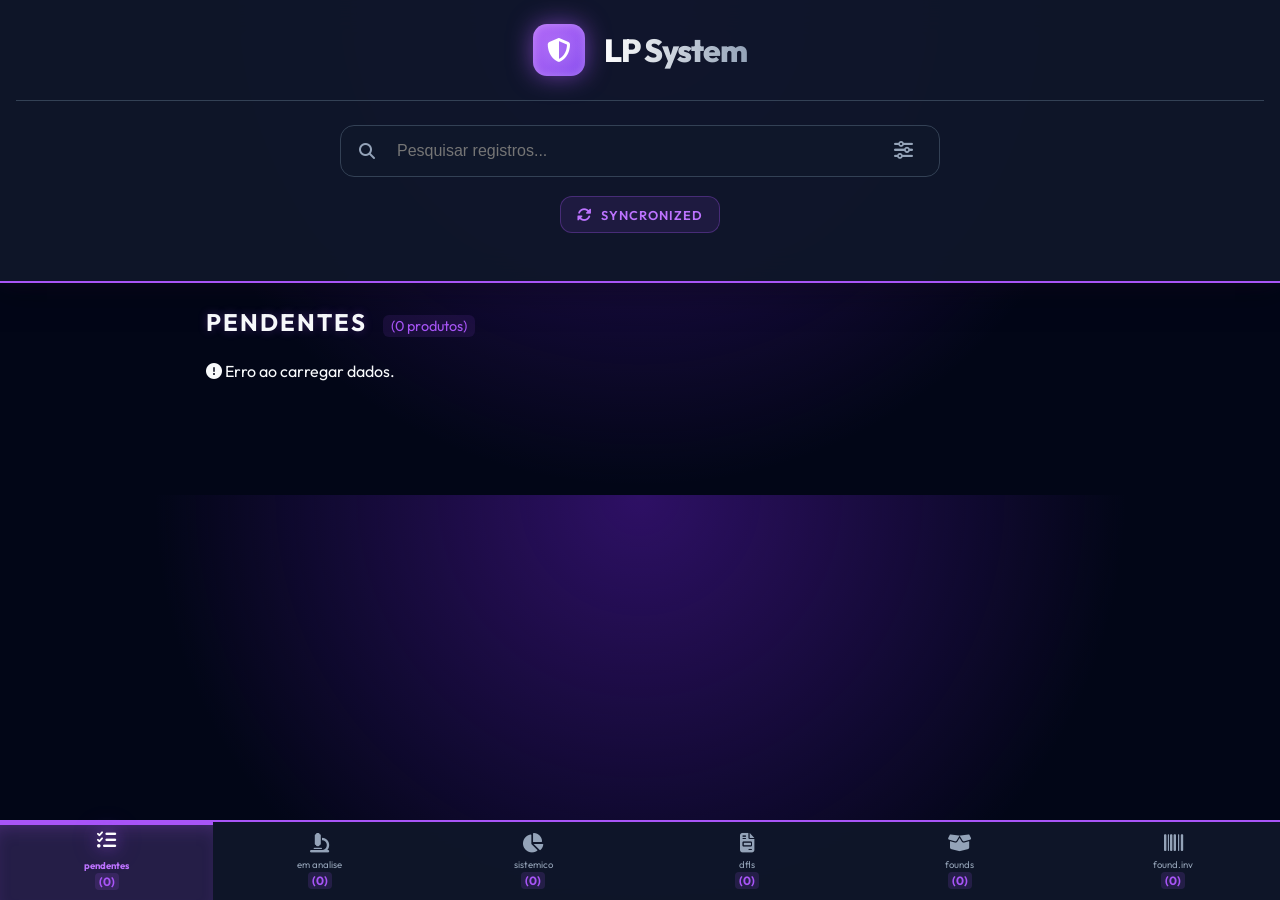
==== target/classes/static/index.html @ 7b7b7c89 "estrutura inicial backend prevenção de perdas" ====
<!DOCTYPE html>
<html lang="pt-BR">

<head>
    <meta charset="UTF-8">
    <meta name="viewport" content="width=device-width, initial-scale=1.0">
    <title>LP System - Premium Management</title>
    <link rel="preconnect" href="https://fonts.googleapis.com">
    <link rel="preconnect" href="https://fonts.gstatic.com" crossorigin>
    <link
        href="https://fonts.googleapis.com/css2?family=Inter:wght@300;400;600;700&family=Outfit:wght@300;400;600;700&display=swap"
        rel="stylesheet">
    <link rel="stylesheet" href="https://cdnjs.cloudflare.com/ajax/libs/font-awesome/6.5.1/css/all.min.css">
    <link rel="stylesheet" href="css/styles.css">
</head>

<body>
    <header class="main-header">
        <div class="header-top">
            <div class="logo-container">
                <div class="logo-glow">
                    <i class="fas fa-shield-alt premium-logo"></i>
                </div>
                <h1>LP System</h1>
            </div>
        </div>
        <div class="header-bottom">
            <div class="search-container">
                <i class="fas fa-search search-icon"></i>
                <input type="text" placeholder="Pesquisar registros..." id="global-search">
                <button id="btn-filter-toggle" class="btn-filter-toggle" title="Filtros Avançados">
                    <i class="fas fa-sliders"></i>
                </button>
            </div>




            <button id="btn-sync" class="btn-sync" title="Sincronizar dados pendentes">
                <i class="fas fa-rotate"></i>
                <span class="sync-text">syncronized</span>
                <span id="sync-badge" class="sync-badge" style="display: none;">0</span>
            </button>
        </div>
    </header>

    <main class="app-viewport">
        <div id="content-area" class="content-area">
            <div class="module-info">
                <h2 id="current-module-title">Pendentes</h2>
                <span class="module-count" id="item-count">(0 produtos)</span>
            </div>
            <div id="cards-container" class="cards-container">
                <!-- Cards injected by app.js -->
            </div>
        </div>
    </main>

    <footer class="bottom-nav">
        <div class="nav-item active" onclick="loadModule('registers', 'pendentes', this)">
            <i class="fas fa-list-check"></i>
            <span>pendentes <small id="count-registers">(0)</small></span>
        </div>
        <div class="nav-item" onclick="loadModule('analysis', 'produtos em analise', this)">
            <i class="fas fa-microscope"></i>
            <span>em analise <small id="count-analysis">(0)</small></span>
        </div>
        <div class="nav-item" onclick="loadModule('system-analysis', 'analises sistemico', this)">
            <i class="fas fa-chart-pie"></i>
            <span>sistemico <small id="count-system-analysis">(0)</small></span>
        </div>
        <div class="nav-item" onclick="loadModule('dfls', 'DFLS', this)">
            <i class="fas fa-file-invoice"></i>
            <span>DFLS <small id="count-dfls">(0)</small></span>
        </div>
        <div class="nav-item" onclick="loadModule('found-items', 'Founds', this)">
            <i class="fas fa-box-open"></i>
            <span>Founds <small id="count-found-items">(0)</small></span>
        </div>
        <div class="nav-item" onclick="loadModule('found-inv', 'found.inv', this)">
            <i class="fas fa-barcode"></i>
            <span>found.inv <small id="count-found-inv">(0)</small></span>
        </div>
    </footer>

    <div id="modal-container"></div>

    <div id="found-modal" class="modal-overlay">
        <div class="modal-content custom-modal-small">
            <div class="modal-header-purple">
                <h3>Localização do Item</h3>
                <span class="close-modal" id="close-found-modal">&times;</span>
            </div>
            <div class="modal-body-centered">
                <p>Onde este item foi encontrado?</p>
                <input type="text" id="found-location-input" placeholder="Ex: AN-3-195-130-03-00">
                <div class="modal-actions">
                    <button id="btn-cancel-found" class="btn-secondary">Cancelar</button>
                    <button id="btn-confirm-found" class="btn-primary-action">Confirmar</button>
                </div>
            </div>
        </div>
    </div>

    <div id="filter-panel" class="filter-panel">
        <div class="filter-header">
            <div class="header-title-row">
                <h3>Filtros Avançados</h3>
                <button id="btn-clear-filters" class="btn-text">Limpar tudo</button>
            </div>
            <span id="btn-filter-close" class="close-filter">&times;</span>
        </div>
        <div class="filter-grid">
            <div class="filter-group">
                <label><i class="fas fa-location-dot"></i> Localização</label>
                <div style="display: flex; gap: 10px; margin-bottom: 0px;">
                    <select id="filter-floor" style="flex: 1;">
                        <option value="">Andar (Todos)</option>
                        <option value="andar_0">Térreo (0)</option>
                        <option value="andar_1">1º Andar</option>
                        <option value="andar_2">2º Andar</option>
                        <option value="andar_3">3º Andar</option>
                        <option value="andar_4">4º Andar</option>
                    </select>
                    <select id="filter-sector" style="flex: 1;">
                        <option value="">Setor (Todos)</option>
                        <option value="deposito">Depósitos</option>
                        <option value="docas">Docas</option>
                        <option value="recebimento">Recebimento</option>
                        <option value="inventario">Inventário (AN)</option>
                    </select>
                </div>
                <select id="filter-block" style="width: 100%; display: none;">
                    <option value="">Bloco (Todos)</option>
                    <option value="bloco_e">Bloco E (001-120)</option>
                    <option value="bloco_f">Bloco F (121-300)</option>
                    <option value="bloco_g">Bloco G (301-400)</option>
                </select>
                <input type="text" id="filter-inventory" placeholder="Inventário (Ex: AN-104...)">
                <input type="text" id="filter-week" placeholder="Semana (Ex: 38)">
            </div>
            <div class="filter-group">
                <label><i class="fas fa-triangle-exclamation"></i> Prioridade e Risco</label>
                <select id="filter-risk">
                    <option value="">Risco (Todos)</option>
                    <option value="critical">Urgente (80+ dias)</option>
                    <option value="high">Próximo do Vencimento (60-80 dias)</option>
                    <option value="medium">Atenção (30-60 dias)</option>
                    <option value="low">Regular (0-30 dias)</option>
                </select>
                <select id="filter-value-range">
                    <option value="">Valor (Todos)</option>
                    <option value="low">Menor Valor (< $60)</option>
                    <option value="medium">Médio Valor ($60 - $100)</option>
                    <option value="high">Maior Valor (> $100)</option>
                </select>
            </div>
            <div class="filter-group">
                <label><i class="fas fa-layer-group"></i> Produto</label>
                <select id="filter-category">
                    <option value="">Categoria (Todas)</option>
                    <option value="eletronico">Eletrônico</option>
                    <option value="alimenticio">Alimentício</option>
                    <option value="vestuario">Vestuário</option>
                    <option value="quimico">Químico</option>
                </select>
                <input type="text" id="filter-type" placeholder="Tipo de Produto">
            </div>
            <div class="filter-group">
                <label><i class="fas fa-circle-info"></i> Status e Origem</label>
                <select id="filter-system-type">
                    <option value="">Tipo Sistêmico (Todos)</option>
                    <option value="falha_operacional">Falha Operacional</option>
                    <option value="furto">Furto</option>
                    <option value="divergencia_estoque">Divergência de Estoque</option>
                    <option value="erro_sistemico">Erro Sistêmico</option>
                </select>
            </div>
        </div>
        <div class="filter-actions" style="margin-top: 20px; text-align: right;">
            <button id="btn-apply-filters" class="btn-primary"
                style="padding: 8px 16px; border-radius: 6px; cursor: pointer; background: var(--primary-color, #6200ea); color: white; border: none; font-weight: 600;">
                <i class="fas fa-check"></i> Aplicar Filtros
            </button>
        </div>
    </div>

    <div id="product-modal" class="modal-overlay">
        <div class="modal-content" id="detail-view-content">
            <!-- Content injected by app.js -->
        </div>
    </div>

    <div id="loading-overlay">
        <div class="loader-spinner"></div>
        <div class="loading-text">Analisando.....</div>
    </div>

    <script src="js/app.js"></script>
</body>

</html>
---- target/classes/static/css/styles.css ----
:root {
    --primary: #a855f7;
    /* Purple base */
    --primary-glow: #bd73ff;
    --primary-gradient: linear-gradient(135deg, #a855f7, #7c3aed);
    --bg-body: #020617;
    --bg-surface: #0f172a;
    --bg-card: #1e293b;
    --text-white: #f8fafc;
    --text-muted: #94a3b8;
    --border: #334155;
    --warning-green: #22c55e;
    --priority-green: #22c55e;
    --priority-yellow: #eab308;
    --priority-orange: #f97316;
    --priority-red: #ef4444;
    --danger: #ef4444;
}

* {
    margin: 0;
    padding: 0;
    box-sizing: border-box;
}

body {
    font-family: 'Outfit', 'Inter', sans-serif;
    background-color: var(--bg-body);
    color: var(--text-white);
    padding-bottom: 90px;
    background-image: radial-gradient(circle at top, #2e1065 0%, transparent 60%);
}

/* Header Styling */
.main-header {
    background-color: rgba(15, 23, 42, 0.95);
    backdrop-filter: blur(16px);
    border-bottom: 2px solid var(--primary);
    padding: 1.5rem 1rem;
    position: sticky;
    top: 0;
    z-index: 1000;
    box-shadow: 0 4px 30px rgba(0, 0, 0, 0.5), 0 0 20px rgba(168, 85, 247, 0.1);
}

.header-top {
    display: flex;
    justify-content: center;
    align-items: center;
    margin-bottom: 1.5rem;
    max-width: 800px;
    margin: 0 auto 1.5rem auto;
}

.logo-container {
    display: flex;
    align-items: center;
    gap: 1.2rem;
}

.logo-glow {
    width: 52px;
    height: 52px;
    background: var(--primary-gradient);
    border-radius: 14px;
    display: flex;
    align-items: center;
    justify-content: center;
    box-shadow: 0 0 25px rgba(168, 85, 247, 0.6), inset 0 0 10px rgba(255, 255, 255, 0.3);
    position: relative;
    overflow: hidden;
}

.logo-glow::after {
    content: '';
    position: absolute;
    top: -50%;
    left: -50%;
    width: 200%;
    height: 200%;
    background: radial-gradient(circle, rgba(255, 255, 255, 0.2) 0%, transparent 70%);
}

.premium-logo {
    font-size: 1.5rem;
    color: white;
}

.logo-container h1 {
    font-size: 2rem;
    font-weight: 800;
    letter-spacing: -1px;
    background: linear-gradient(to right, #fff, #94a3b8);
    -webkit-background-clip: text;
    background-clip: text;
    -webkit-text-fill-color: transparent;
}

/* Filter Panel & Search */
.header-bottom {
    padding: 1.5rem 2rem;
    display: flex;
    flex-direction: column;
    align-items: center;
    gap: 1.2rem;
    border-top: 1px solid var(--border);
}

.search-container {
    position: relative;
    width: 100%;
    max-width: 600px;
}

.search-icon {
    position: absolute;
    left: 1.2rem;
    top: 50%;
    transform: translateY(-50%);
    color: var(--text-muted);
    pointer-events: none;
    font-size: 1rem;
}

.search-container input {
    width: 100%;
    padding: 1rem 3.5rem;
    background-color: var(--bg-surface);
    border: 1px solid var(--border);
    border-radius: 14px;
    color: white;
    font-size: 1rem;
    transition: all 0.3s cubic-bezier(0.16, 1, 0.3, 1);
}

.search-container input:focus {
    border-color: var(--primary);
    box-shadow: 0 0 0 3px rgba(168, 85, 247, 0.15);
    background-color: var(--bg-card);
}

.btn-filter-toggle {
    position: absolute;
    right: 1.2rem;
    top: 50%;
    transform: translateY(-50%);
    background: transparent;
    border: none;
    color: var(--text-muted);
    cursor: pointer;
    font-size: 1.2rem;
    padding: 0.5rem;
    transition: all 0.2s;
}

.btn-filter-toggle:hover,
.btn-filter-toggle.active {
    color: var(--primary);
}

.filter-panel {
    background: rgba(15, 23, 42, 0.98);
    backdrop-filter: blur(20px);
    border: 1px solid var(--border);
    border-radius: 24px;
    padding: 2rem;
    width: 90%;
    max-width: 650px;

    /* Fixed Centered Positioning property */
    position: fixed;
    top: 50%;
    left: 50%;
    transform: translate(-50%, -50%);
    margin: 0;
    z-index: 2500;
    /* Higher than other elements */

    display: none;
    animation: slideDown 0.4s cubic-bezier(0.16, 1, 0.3, 1);
    box-shadow: 0 0 0 100vh rgba(0, 0, 0, 0.7);
    /* Backdrop dimming via shadow */

    max-height: 85vh;
    /* Ensure it fits in viewport */
    overflow-y: auto;
    /* Internal scroll */
}

.filter-grid {
    display: grid;
    grid-template-columns: repeat(auto-fit, minmax(200px, 1fr));
    gap: 1.5rem;
}

.filter-group {
    display: flex;
    flex-direction: column;
    gap: 0.8rem;
}

.filter-group label {
    font-size: 0.8rem;
    font-weight: 700;
    color: var(--text-muted);
    text-transform: uppercase;
    letter-spacing: 0.5px;
    display: flex;
    align-items: center;
    gap: 0.6rem;
}

.filter-group select,
.filter-group input {
    background: rgba(2, 6, 23, 0.5);
    border: 1px solid var(--border);
    border-radius: 10px;
    padding: 0.7rem;
    color: white;
    font-size: 0.9rem;
    transition: all 0.2s;
}

.filter-group select:focus,
.filter-group input:focus {
    border-color: var(--primary);
    background: var(--bg-surface);
}

.btn-add-item {
    background-color: var(--bg-surface);
    color: white;
    border: 1px solid var(--border);
    padding: 0 1.5rem;
    border-radius: 12px;
    font-weight: 600;
    cursor: pointer;
    display: flex;
    align-items: center;
    gap: 0.5rem;
    transition: all 0.3s;
}

.btn-add-item:hover {
    background-color: var(--primary);
    border-color: var(--primary);
    transform: translateY(-2px);
}

/* Sync Button Styling */
.btn-sync {
    background: rgba(168, 85, 247, 0.1);
    color: var(--primary-glow);
    border: 1px solid rgba(168, 85, 247, 0.3);
    padding: 0.6rem 1rem;
    border-radius: 12px;
    font-weight: 600;
    cursor: pointer;
    display: flex;
    align-items: center;
    gap: 0.6rem;
    transition: all 0.3s cubic-bezier(0.16, 1, 0.3, 1);
    position: relative;
    font-family: 'Outfit', sans-serif;
    text-transform: uppercase;
    font-size: 0.8rem;
    letter-spacing: 1px;
}

.btn-sync i {
    font-size: 0.9rem;
}

.btn-sync:hover {
    background: rgba(168, 85, 247, 0.2);
    border-color: var(--primary);
    transform: translateY(-2px);
    box-shadow: 0 0 15px rgba(168, 85, 247, 0.2);
}

.btn-sync:active {
    transform: scale(0.95);
}

.btn-sync.pending {
    border-color: var(--priority-orange);
    color: var(--priority-orange);
    background: rgba(249, 115, 22, 0.1);
    animation: syncPulse 2s infinite;
}

@keyframes syncPulse {
    0% {
        box-shadow: 0 0 0 0 rgba(249, 115, 22, 0.4);
    }

    70% {
        box-shadow: 0 0 0 10px rgba(249, 115, 22, 0);
    }

    100% {
        box-shadow: 0 0 0 0 rgba(249, 115, 22, 0);
    }
}

.sync-badge {
    position: absolute;
    top: -8px;
    right: -8px;
    background: var(--priority-red);
    color: white;
    font-size: 0.7rem;
    font-weight: 700;
    padding: 2px 6px;
    border-radius: 10px;
    border: 2px solid var(--bg-surface);
    min-width: 20px;
    text-align: center;
}

.btn-sync.syncing i {
    animation: fa-spin 1s linear infinite;
}

/* App Viewport */
.app-viewport {
    padding: 1.5rem 1rem;
    max-width: 900px;
    margin: 0 auto;
}

.module-info {
    display: flex;
    align-items: baseline;
    gap: 0.5rem;
    margin-bottom: 1.5rem;
}

.module-info h2 {
    font-size: 1.5rem;
    font-weight: 700;
    text-transform: uppercase;
    letter-spacing: 2px;
    color: var(--text-white);
    text-shadow: 0 0 10px rgba(168, 85, 247, 0.3);
}

.module-count {
    font-size: 0.9rem;
    color: var(--primary);
    background-color: rgba(168, 85, 247, 0.1);
    padding: 2px 8px;
    border-radius: 6px;
    margin-left: 0.5rem;
}

/* CARDS */
.cards-container {
    display: flex;
    flex-direction: column;
    gap: 12px;
}

.item-card {
    background-color: var(--bg-surface);
    border: 1px solid var(--border);
    border-radius: 16px;
    padding: 1rem 1.5rem;
    display: flex;
    justify-content: space-between;
    align-items: center;
    transition: transform 0.2s, background-color 0.2s;
}

.item-card:hover {
    background-color: var(--bg-card);
    transform: translateY(-2px);
}

.card-main-info {
    display: flex;
    gap: 2rem;
    align-items: center;
    flex: 1;
}

.item-id-large {
    font-size: 2.5rem;
    font-weight: 800;
    color: #fff;
    min-width: 80px;
    opacity: 0.9;
}

.item-details {
    display: flex;
    flex-direction: column;
    gap: 0.4rem;
}

.item-name {
    font-size: 1.1rem;
    font-weight: 600;
}

.item-meta {
    display: flex;
    align-items: center;
    gap: 1rem;
}

.priority-badge {
    color: var(--warning-green);
    display: flex;
    align-items: center;
    gap: 0.4rem;
    font-size: 0.85rem;
}

.item-location {
    font-size: 0.85rem;
    color: var(--text-muted);
    font-family: 'Inter', monospace;
}

.card-pricing-badges {
    display: flex;
    flex-direction: column;
    gap: 6px;
    margin-left: auto;
    padding: 0 1rem;
    border-left: 1px solid var(--border);
}

.price-pill {
    display: flex;
    align-items: center;
    gap: 6px;
    font-size: 0.85rem;
    font-weight: 700;
    padding: 4px 10px;
    border-radius: 8px;
    white-space: nowrap;
    transition: all 0.2s;
}

.price-pill i {
    font-size: 0.75rem;
}

.price-pill.sale {
    background: rgba(34, 197, 94, 0.1);
    color: var(--priority-green);
    border: 1px solid rgba(34, 197, 94, 0.2);
}

.price-pill.comp {
    background: rgba(234, 179, 8, 0.1);
    color: var(--priority-yellow);
    border: 1px solid rgba(234, 179, 8, 0.2);
}

.price-pill:hover {
    transform: translateX(-2px);
    background: rgba(255, 255, 255, 0.05);
}

.card-photo-area {
    width: 100px;
    height: 70px;
    border-left: 1px solid var(--border);
    display: flex;
    align-items: center;
    justify-content: center;
    margin-left: 1rem;
    padding-left: 1rem;
}

.card-photo-area span {
    font-size: 1.2rem;
    font-weight: 300;
    color: var(--text-muted);
    text-transform: uppercase;
    letter-spacing: 2px;
}

/* BOTTOM NAV */
.bottom-nav {
    position: fixed;
    bottom: 0;
    left: 0;
    width: 100%;
    height: 80px;
    background-color: rgba(15, 23, 42, 0.95);
    backdrop-filter: blur(15px);
    display: flex;
    border-top: 2px solid var(--primary);
    z-index: 1000;
}

.nav-item {
    flex: 1;
    display: flex;
    flex-direction: column;
    align-items: center;
    justify-content: center;
    gap: 0.3rem;
    cursor: pointer;
    color: var(--text-muted);
    transition: all 0.3s;
}

.nav-item i {
    font-size: 1.2rem;
}

.nav-item span {
    font-size: 0.6rem;
    text-transform: lowercase;
    text-align: center;
    display: flex;
    flex-direction: column;
    align-items: center;
    gap: 2px;
}

.nav-item span small {
    font-size: 0.75rem;
    font-weight: 700;
    color: var(--primary);
    background-color: rgba(168, 85, 247, 0.15);
    padding: 1px 4px;
    border-radius: 4px;
}

.nav-item.active {
    color: var(--primary-glow);
    background-color: rgba(168, 85, 247, 0.15);
    border-top: 3px solid var(--primary);
    position: relative;
    box-shadow: inset 0 10px 20px -10px rgba(168, 85, 247, 0.3);
}

.nav-item.active i {
    transform: translateY(-4px);
    text-shadow: 0 0 15px rgba(168, 85, 247, 0.8), 0 0 30px rgba(168, 85, 247, 0.4);
    color: white;
}

.nav-item.active span {
    color: var(--primary-glow);
    font-weight: 700;
}

/* Analysis Actions in Detail View */
.analysis-actions {
    display: flex;
    gap: 12px;
    margin-top: 10px;
}

.btn-action {
    display: flex;
    align-items: center;
    gap: 8px;
    padding: 10px 20px;
    border-radius: 12px;
    border: none;
    font-size: 0.95rem;
    font-weight: 600;
    cursor: pointer;
    transition: all 0.3s cubic-bezier(0.4, 0, 0.2, 1);
    color: white;
}

.btn-action.dfl {
    background: linear-gradient(135deg, #ef4444 0%, #b91c1c 100%);
    box-shadow: 0 4px 12px rgba(239, 68, 68, 0.3);
}

.btn-action.found {
    background: linear-gradient(135deg, #10b981 0%, #047857 100%);
    box-shadow: 0 4px 12px rgba(16, 185, 129, 0.3);
}

.btn-action:hover {
    transform: translateY(-2px);
    filter: brightness(1.1);
}

.btn-action:active {
    transform: translateY(0);
}

.btn-action i {
    font-size: 1.1rem;
}

/* Modal Detail Enhancements */
.detail-name-row {
    display: flex;
    justify-content: space-between;
    align-items: center;
    margin-bottom: 12px;
}

.detail-title {
    font-size: 1.25rem;
    font-weight: 700;
    color: white;
    margin: 0;
}

.color-badge {
    background: rgba(168, 85, 247, 0.15);
    color: #c084fc;
    padding: 6px 14px;
    border-radius: 99px;
    font-size: 0.85rem;
    font-weight: 600;
    display: flex;
    align-items: center;
    gap: 8px;
    border: 1px solid rgba(168, 85, 247, 0.3);
}

.color-badge i {
    font-size: 0.9rem;
}

.street-group-header {
    width: 100%;
    padding: 24px 8px 12px 8px;
    font-size: 1.4rem;
    font-weight: 800;
    color: rgba(255, 255, 255, 0.9);
    border-bottom: 2px solid rgba(168, 85, 247, 0.3);
    margin-bottom: 20px;
    display: flex;
    align-items: center;
    gap: 12px;
    text-shadow: 0 0 10px rgba(168, 85, 247, 0.5);
    letter-spacing: 1px;
}

.street-group-header::before {
    content: '';
    width: 6px;
    height: 24px;
    background: var(--primary);
    border-radius: 99px;
    box-shadow: var(--shadow-glow);
}

/* Priority Colors */
.priority-red {
    color: var(--priority-red) !important;
}

.priority-orange {
    color: var(--priority-orange) !important;
}

.priority-yellow {
    color: var(--priority-yellow) !important;
}

.priority-green {
    color: var(--priority-green) !important;
}

/* Detail Screen / Modal */
.modal-overlay {
    position: fixed;
    top: 0;
    left: 0;
    width: 100vw;
    height: 100vh;
    background: rgba(0, 0, 0, 0.85);
    backdrop-filter: blur(10px);
    z-index: 2000;
    display: none;
    align-items: center;
    justify-content: center;
    padding: 1rem;
}

.modal-content {
    background: var(--bg-surface);
    width: 100%;
    max-width: 500px;
    border-radius: 24px;
    border: 2px solid var(--primary);
    overflow: hidden;
    animation: modalIn 0.4s cubic-bezier(0.16, 1, 0.3, 1);
}

@keyframes modalIn {
    from {
        opacity: 0;
        transform: scale(0.9) translateY(20px);
    }

    to {
        opacity: 1;
        transform: scale(1) translateY(0);
    }
}

.detail-photo-header {
    width: 100%;
    height: 250px;
    background: #1e293b;
    display: flex;
    align-items: center;
    justify-content: center;
    position: relative;
}

.detail-photo-header span {
    font-size: 2rem;
    font-weight: 300;
    color: var(--text-muted);
    letter-spacing: 5px;
}

.close-modal {
    position: absolute;
    top: 1rem;
    right: 1.5rem;
    font-size: 2rem;
    color: white;
    cursor: pointer;
    z-index: 10;
}

.detail-body {
    padding: 2rem;
}

.detail-description {
    font-size: 1.1rem;
    color: var(--text-white);
    margin-bottom: 2rem;
    line-height: 1.5;
}

.detail-info-grid {
    display: grid;
    grid-template-columns: 1fr 1fr;
    gap: 1.5rem;
    margin-bottom: 2rem;
}

.info-item {
    display: flex;
    flex-direction: column;
    gap: 0.3rem;
}

.info-label {
    font-size: 0.75rem;
    text-transform: uppercase;
    color: var(--text-muted);
    letter-spacing: 1px;
}

.info-value {
    font-size: 1.1rem;
    font-weight: 600;
    color: var(--text-white);
}

.analyze-action-btn {
    background: var(--primary-gradient);
    border: none;
    color: white;
    padding: 0.8rem 1.5rem;
    border-radius: 12px;
    font-size: 1rem;
    font-weight: 600;
    cursor: pointer;
    display: flex;
    align-items: center;
    gap: 0.8rem;
    transition: all 0.3s cubic-bezier(0.16, 1, 0.3, 1);
    box-shadow: 0 4px 15px rgba(168, 85, 247, 0.3);
    margin-top: 1rem;
}

.analyze-action-btn:hover {
    transform: translateY(-2px);
    box-shadow: 0 8px 25px rgba(168, 85, 247, 0.5);
}

.analyze-action-btn:active {
    transform: scale(0.95);
}

/* Loading Overlay */
#loading-overlay {
    position: fixed;
    top: 0;
    left: 0;
    width: 100vw;
    height: 100vh;
    background: rgba(15, 23, 42, 0.95);
    z-index: 3000;
    display: none;
    flex-direction: column;
    align-items: center;
    justify-content: center;
    backdrop-filter: blur(5px);
}

.loader-spinner {
    width: 120px;
    height: 120px;
    border: 8px solid rgba(168, 85, 247, 0.1);
    border-top: 8px solid var(--primary);
    border-radius: 50%;
    animation: spin 1.5s cubic-bezier(0.68, -0.55, 0.27, 1.55) infinite;
    margin-bottom: 2rem;
    box-shadow: 0 0 30px rgba(168, 85, 247, 0.2);
}

.loading-text {
    color: white;
    font-size: 1.5rem;
    font-weight: 300;
    letter-spacing: 4px;
    animation: pulse 2s infinite;
}

@keyframes spin {
    0% {
        transform: rotate(0deg);
    }

    100% {
        transform: rotate(360deg);
    }
}

@keyframes pulse {

    0%,
    100% {
        opacity: 0.5;
    }

    50% {
        opacity: 1;
    }
}

.detail-identifiers {
    border-top: 1px solid var(--border);
    padding-top: 1.5rem;
    display: flex;
    flex-direction: column;
    gap: 1rem;
}

.identifier-row {
    display: flex;
    justify-content: space-between;
    align-items: center;
}

.id-badge {
    background: rgba(168, 85, 247, 0.15);
    color: var(--primary-glow);
    padding: 0.4rem 0.8rem;
    border-radius: 8px;
    font-family: monospace;
    font-size: 0.9rem;
}

@keyframes slideUp {
    from {
        opacity: 0;
        transform: translateY(15px);
    }

    to {
        opacity: 1;
        transform: translateY(0);
    }
}

.item-card {
    animation: slideUp 0.4s ease-out backwards;
}

/* Custom Purple Modal for Found Item */
#found-modal {
    z-index: 2200 !important;
    /* Higher than product modal (2000) */
}

.custom-modal-small {
    max-width: 400px;
    background: #0f172a;
    border: 1px solid #7c3aed;
    box-shadow: 0 0 50px rgba(124, 58, 237, 0.2);
}

.modal-header-purple {
    background: linear-gradient(135deg, #7c3aed 0%, #4c1d95 100%);
    padding: 1.5rem;
    display: flex;
    justify-content: space-between;
    align-items: center;
    position: relative;
}

.modal-header-purple h3 {
    margin: 0;
    color: white;
    font-size: 1.2rem;
    font-weight: 700;
    letter-spacing: 0.5px;
}

.modal-header-purple .close-modal {
    top: 1.2rem;
    right: 1.2rem;
    color: rgba(255, 255, 255, 0.8);
    transition: color 0.2s;
}

.modal-header-purple .close-modal:hover {
    color: white;
}

.modal-body-centered {
    padding: 2rem 1.5rem;
    display: flex;
    flex-direction: column;
    gap: 1.5rem;
}

.modal-body-centered p {
    color: #cbd5e1;
    font-size: 1rem;
    font-weight: 500;
}

.modal-body-centered input {
    width: 100%;
    padding: 1rem;
    background: #1e293b;
    border: 2px solid #334155;
    border-radius: 12px;
    color: white;
    font-size: 1rem;
    transition: all 0.2s;
}

.modal-body-centered input:focus {
    border-color: #a855f7;
    box-shadow: 0 0 0 4px rgba(168, 85, 247, 0.1);
    outline: none;
}

.modal-actions {
    display: flex;
    gap: 1rem;
    margin-top: 0.5rem;
}

.btn-secondary {
    flex: 1;
    padding: 0.8rem;
    background: transparent;
    border: 1px solid #475569;
    color: #94a3b8;
    border-radius: 10px;
    font-weight: 600;
    cursor: pointer;
    transition: all 0.2s;
}

.btn-secondary:hover {
    border-color: #cbd5e1;
    color: #e2e8f0;
}

.btn-primary-action {
    flex: 1;
    padding: 0.8rem;
    background: #7c3aed;
    border: none;
    color: white;
    border-radius: 10px;
    font-weight: 600;
    cursor: pointer;
    box-shadow: 0 4px 15px rgba(124, 58, 237, 0.4);
    transition: all 0.2s;
}

.btn-primary-action:hover {
    background: #6d28d9;
    transform: translateY(-2px);
    box-shadow: 0 6px 20px rgba(124, 58, 237, 0.5);
}
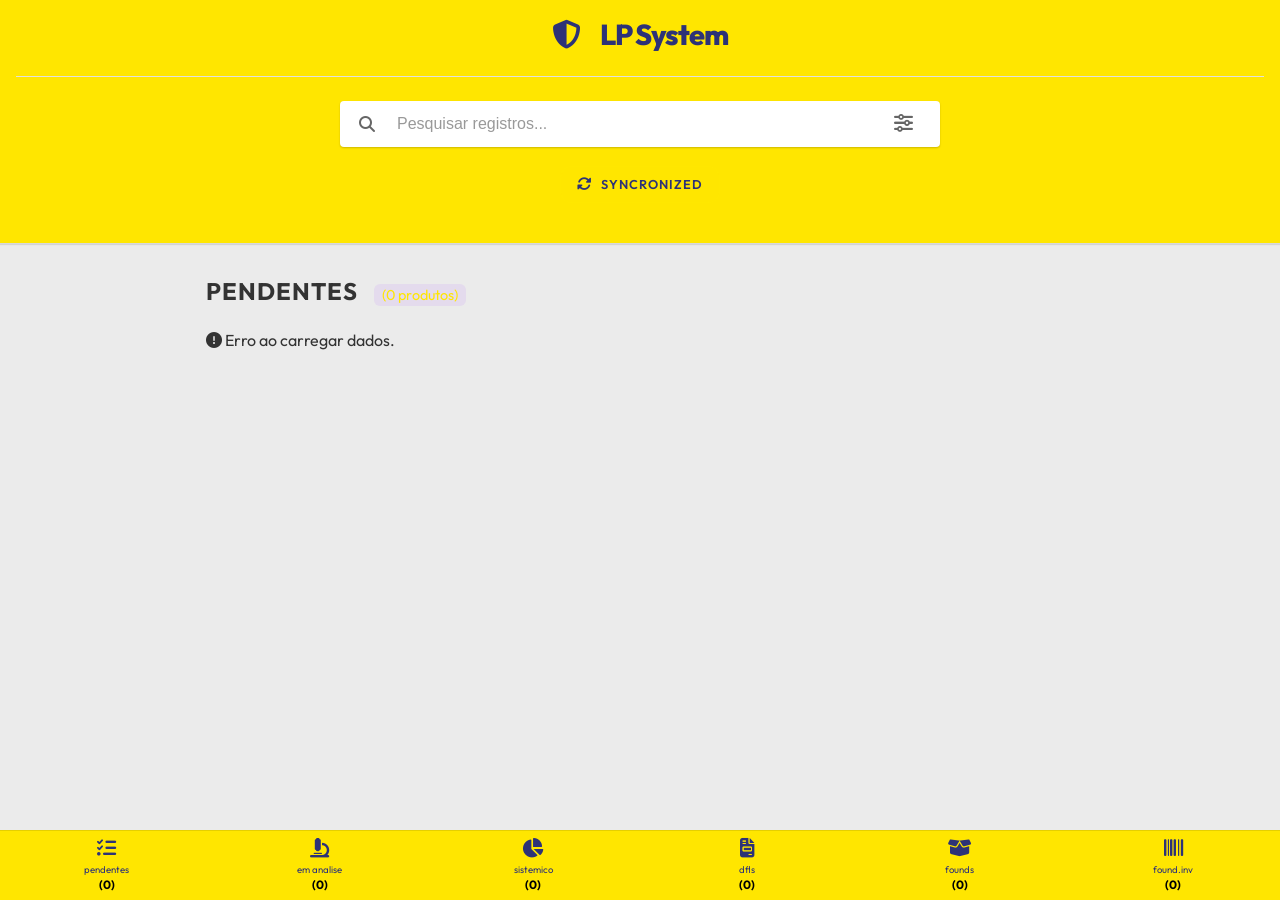
==== commit 6e08da80: "Finalização do projeto (sem arquivos pesados)" ====
--- a/target/classes/static/index.html
+++ b/target/classes/static/index.html
@@ -124,10 +124,13 @@
                     </select>
                     <select id="filter-sector" style="flex: 1;">
                         <option value="">Setor (Todos)</option>
+                        <option value="dv">DV - Devolução</option>
+                        <option value="rk">RK - Rack</option>
+                        <option value="hv">HV - High Value</option>
+                        <option value="mtu">MTU - Manutenção</option>
                         <option value="deposito">Depósitos</option>
                         <option value="docas">Docas</option>
                         <option value="recebimento">Recebimento</option>
-                        <option value="inventario">Inventário (AN)</option>
                     </select>
                 </div>
                 <select id="filter-block" style="width: 100%; display: none;">
@@ -179,7 +182,7 @@
         </div>
         <div class="filter-actions" style="margin-top: 20px; text-align: right;">
             <button id="btn-apply-filters" class="btn-primary"
-                style="padding: 8px 16px; border-radius: 6px; cursor: pointer; background: var(--primary-color, #6200ea); color: white; border: none; font-weight: 600;">
+                style="padding: 8px 16px; border-radius: 6px; cursor: pointer; background: var(--primary); color: #2d3277; border: none; font-weight: 600;">
                 <i class="fas fa-check"></i> Aplicar Filtros
             </button>
         </div>
--- a/target/classes/static/css/styles.css
+++ b/target/classes/static/css/styles.css
@@ -1,20 +1,24 @@
 :root {
-    --primary: #a855f7;
-    /* Purple base */
-    --primary-glow: #bd73ff;
-    --primary-gradient: linear-gradient(135deg, #a855f7, #7c3aed);
-    --bg-body: #020617;
-    --bg-surface: #0f172a;
-    --bg-card: #1e293b;
-    --text-white: #f8fafc;
-    --text-muted: #94a3b8;
-    --border: #334155;
-    --warning-green: #22c55e;
-    --priority-green: #22c55e;
-    --priority-yellow: #eab308;
+    --primary: #ffe600;
+    /* ML Yellow */
+    --primary-glow: #2d3277;
+    /* ML Blue for secondary/active elements */
+    --primary-gradient: linear-gradient(135deg, #ffe600, #f8c300);
+    --bg-body: #ebebeb;
+    --bg-surface: #ffffff;
+    --bg-card: #ffffff;
+    --text-white: #333333;
+    /* Dark text for light mode */
+    --text-muted: #666666;
+    --border: #e0e0e0;
+    --warning-green: #00a650;
+    --priority-green: #00a650;
+    --priority-yellow: #facc15;
     --priority-orange: #f97316;
     --priority-red: #ef4444;
     --danger: #ef4444;
+    --nav-active-yellow: #eab308;
+    /* New variable for readable yellow text */
 }
 
 * {
@@ -28,19 +32,18 @@
     background-color: var(--bg-body);
     color: var(--text-white);
     padding-bottom: 90px;
-    background-image: radial-gradient(circle at top, #2e1065 0%, transparent 60%);
+    background-image: none;
 }
 
 /* Header Styling */
 .main-header {
-    background-color: rgba(15, 23, 42, 0.95);
-    backdrop-filter: blur(16px);
-    border-bottom: 2px solid var(--primary);
-    padding: 1.5rem 1rem;
+    background-color: var(--primary);
+    border-bottom: 1px solid #d9d9d9;
+    padding: 1rem 1rem;
     position: sticky;
     top: 0;
     z-index: 1000;
-    box-shadow: 0 4px 30px rgba(0, 0, 0, 0.5), 0 0 20px rgba(168, 85, 247, 0.1);
+    box-shadow: 0 1px 1px 0 rgba(0, 0, 0, .1);
 }
 
 .header-top {
@@ -59,41 +62,36 @@
 }
 
 .logo-glow {
-    width: 52px;
-    height: 52px;
-    background: var(--primary-gradient);
-    border-radius: 14px;
+    /* Removed glow box for cleaner look on yellow */
+    width: auto;
+    height: auto;
+    background: transparent;
+    border-radius: 0;
     display: flex;
     align-items: center;
     justify-content: center;
-    box-shadow: 0 0 25px rgba(168, 85, 247, 0.6), inset 0 0 10px rgba(255, 255, 255, 0.3);
+    box-shadow: none;
     position: relative;
-    overflow: hidden;
+    overflow: visible;
 }
 
 .logo-glow::after {
-    content: '';
-    position: absolute;
-    top: -50%;
-    left: -50%;
-    width: 200%;
-    height: 200%;
-    background: radial-gradient(circle, rgba(255, 255, 255, 0.2) 0%, transparent 70%);
+    display: none;
 }
 
 .premium-logo {
-    font-size: 1.5rem;
-    color: white;
+    font-size: 1.8rem;
+    color: #2d3277;
+    /* Deep blue often used with ML yellow */
 }
 
 .logo-container h1 {
-    font-size: 2rem;
+    font-size: 1.8rem;
     font-weight: 800;
     letter-spacing: -1px;
-    background: linear-gradient(to right, #fff, #94a3b8);
-    -webkit-background-clip: text;
-    background-clip: text;
-    -webkit-text-fill-color: transparent;
+    color: #2d3277;
+    background: none;
+    -webkit-text-fill-color: #2d3277;
 }
 
 /* Filter Panel & Search */
@@ -124,19 +122,25 @@
 
 .search-container input {
     width: 100%;
-    padding: 1rem 3.5rem;
-    background-color: var(--bg-surface);
-    border: 1px solid var(--border);
-    border-radius: 14px;
-    color: white;
+    padding: 0.8rem 3.5rem;
+    background-color: #ffffff;
+    border: 1px solid transparent;
+    border-radius: 4px;
+    /* More square like conventional search bars */
+    color: #333;
     font-size: 1rem;
-    transition: all 0.3s cubic-bezier(0.16, 1, 0.3, 1);
+    box-shadow: 0 1px 2px 0 rgba(0, 0, 0, .2);
+    transition: all 0.3s;
+}
+
+.search-container input::placeholder {
+    color: #999;
 }
 
 .search-container input:focus {
-    border-color: var(--primary);
-    box-shadow: 0 0 0 3px rgba(168, 85, 247, 0.15);
-    background-color: var(--bg-card);
+    border-color: #2d3277;
+    box-shadow: 0 0 0 2px rgba(45, 50, 119, 0.1);
+    background-color: #fff;
 }
 
 .btn-filter-toggle {
@@ -159,8 +163,8 @@
 }
 
 .filter-panel {
-    background: rgba(15, 23, 42, 0.98);
-    backdrop-filter: blur(20px);
+    background: #ffffff;
+    backdrop-filter: none;
     border: 1px solid var(--border);
     border-radius: 24px;
     padding: 2rem;
@@ -178,13 +182,50 @@
 
     display: none;
     animation: slideDown 0.4s cubic-bezier(0.16, 1, 0.3, 1);
-    box-shadow: 0 0 0 100vh rgba(0, 0, 0, 0.7);
+    box-shadow: 0 4px 20px rgba(0, 0, 0, 0.15), 0 0 0 100vh rgba(0, 0, 0, 0.4);
     /* Backdrop dimming via shadow */
 
     max-height: 85vh;
     /* Ensure it fits in viewport */
+    max-height: 85vh;
     overflow-y: auto;
-    /* Internal scroll */
+}
+
+.filter-header {
+    display: flex;
+    justify-content: space-between;
+    align-items: flex-start;
+    margin-bottom: 2rem;
+}
+
+.header-title-row {
+    display: flex;
+    flex-direction: column;
+    gap: 0.5rem;
+}
+
+.header-title-row h3 {
+    color: #333;
+    font-size: 1.5rem;
+    margin: 0;
+}
+
+.btn-text {
+    background: none;
+    border: none;
+    color: #2d3277;
+    cursor: pointer;
+    font-size: 0.9rem;
+    padding: 0;
+    text-align: left;
+    text-decoration: underline;
+}
+
+.close-filter {
+    font-size: 2rem;
+    cursor: pointer;
+    color: #333;
+    line-height: 1;
 }
 
 .filter-grid {
@@ -202,7 +243,7 @@
 .filter-group label {
     font-size: 0.8rem;
     font-weight: 700;
-    color: var(--text-muted);
+    color: #333;
     text-transform: uppercase;
     letter-spacing: 0.5px;
     display: flex;
@@ -212,19 +253,19 @@
 
 .filter-group select,
 .filter-group input {
-    background: rgba(2, 6, 23, 0.5);
-    border: 1px solid var(--border);
-    border-radius: 10px;
+    background: #ffffff;
+    border: 1px solid #ccc;
+    border-radius: 4px;
     padding: 0.7rem;
-    color: white;
+    color: #333;
     font-size: 0.9rem;
     transition: all 0.2s;
 }
 
 .filter-group select:focus,
 .filter-group input:focus {
-    border-color: var(--primary);
-    background: var(--bg-surface);
+    border-color: #2d3277;
+    background: #fff;
 }
 
 .btn-add-item {
@@ -249,9 +290,9 @@
 
 /* Sync Button Styling */
 .btn-sync {
-    background: rgba(168, 85, 247, 0.1);
-    color: var(--primary-glow);
-    border: 1px solid rgba(168, 85, 247, 0.3);
+    background: rgba(255, 230, 0, 0.1);
+    color: #2d3277;
+    border: 1px solid rgba(255, 230, 0, 0.3);
     padding: 0.6rem 1rem;
     border-radius: 12px;
     font-weight: 600;
@@ -325,6 +366,8 @@
 /* App Viewport */
 .app-viewport {
     padding: 1.5rem 1rem;
+    padding-top: 2rem;
+    /* Extra top padding to clear header visual density */
     max-width: 900px;
     margin: 0 auto;
 }
@@ -340,9 +383,9 @@
     font-size: 1.5rem;
     font-weight: 700;
     text-transform: uppercase;
-    letter-spacing: 2px;
-    color: var(--text-white);
-    text-shadow: 0 0 10px rgba(168, 85, 247, 0.3);
+    letter-spacing: 1px;
+    color: #333;
+    text-shadow: none;
 }
 
 .module-count {
@@ -363,18 +406,20 @@
 
 .item-card {
     background-color: var(--bg-surface);
-    border: 1px solid var(--border);
-    border-radius: 16px;
+    border: none;
+    border-radius: 8px;
     padding: 1rem 1.5rem;
     display: flex;
     justify-content: space-between;
     align-items: center;
-    transition: transform 0.2s, background-color 0.2s;
+    transition: box-shadow 0.2s;
+    box-shadow: 0 1px 3px rgba(0, 0, 0, 0.12), 0 1px 2px rgba(0, 0, 0, 0.24);
 }
 
 .item-card:hover {
-    background-color: var(--bg-card);
-    transform: translateY(-2px);
+    background-color: var(--bg-surface);
+    transform: none;
+    box-shadow: 0 3px 6px rgba(0, 0, 0, 0.16), 0 3px 6px rgba(0, 0, 0, 0.23);
 }
 
 .card-main-info {
@@ -387,9 +432,9 @@
 .item-id-large {
     font-size: 2.5rem;
     font-weight: 800;
-    color: #fff;
+    color: #333;
     min-width: 80px;
-    opacity: 0.9;
+    opacity: 1;
 }
 
 .item-details {
@@ -466,22 +511,30 @@
 }
 
 .card-photo-area {
-    width: 100px;
-    height: 70px;
+    width: 80px;
+    height: 80px;
     border-left: 1px solid var(--border);
     display: flex;
     align-items: center;
     justify-content: center;
     margin-left: 1rem;
     padding-left: 1rem;
+    overflow: hidden;
+}
+
+.card-thumb {
+    width: 60px;
+    height: 60px;
+    object-fit: contain;
+    border-radius: 4px;
 }
 
 .card-photo-area span {
-    font-size: 1.2rem;
-    font-weight: 300;
+    font-size: 0.8rem;
+    font-weight: 600;
     color: var(--text-muted);
     text-transform: uppercase;
-    letter-spacing: 2px;
+    letter-spacing: 1px;
 }
 
 /* BOTTOM NAV */
@@ -490,11 +543,11 @@
     bottom: 0;
     left: 0;
     width: 100%;
-    height: 80px;
-    background-color: rgba(15, 23, 42, 0.95);
-    backdrop-filter: blur(15px);
-    display: flex;
-    border-top: 2px solid var(--primary);
+    height: 70px;
+    background-color: var(--primary);
+    backdrop-filter: none;
+    display: flex;
+    border-top: 1px solid rgba(0, 0, 0, 0.1);
     z-index: 1000;
 }
 
@@ -506,7 +559,7 @@
     justify-content: center;
     gap: 0.3rem;
     cursor: pointer;
-    color: var(--text-muted);
+    color: #2d3277;
     transition: all 0.3s;
 }
 
@@ -527,28 +580,30 @@
 .nav-item span small {
     font-size: 0.75rem;
     font-weight: 700;
-    color: var(--primary);
-    background-color: rgba(168, 85, 247, 0.15);
-    padding: 1px 4px;
-    border-radius: 4px;
+    font-weight: 700;
+    color: #000000;
+    background-color: transparent;
+    padding: 0;
 }
 
 .nav-item.active {
-    color: var(--primary-glow);
-    background-color: rgba(168, 85, 247, 0.15);
-    border-top: 3px solid var(--primary);
+    /* Darker yellow/gold for readability on white */
+    background-color: transparent;
+    border-top: 4px solid #2d3277;
+    /* Bright Yellow Indicator */
     position: relative;
-    box-shadow: inset 0 10px 20px -10px rgba(168, 85, 247, 0.3);
+    box-shadow: none;
 }
 
 .nav-item.active i {
     transform: translateY(-4px);
-    text-shadow: 0 0 15px rgba(168, 85, 247, 0.8), 0 0 30px rgba(168, 85, 247, 0.4);
-    color: white;
+    text-shadow: none;
+    color: #2d3277;
+    /* Darker yellow for visibility */
 }
 
 .nav-item.active span {
-    color: var(--primary-glow);
+    color: #2d3277;
     font-weight: 700;
 }
 
@@ -607,7 +662,7 @@
 .detail-title {
     font-size: 1.25rem;
     font-weight: 700;
-    color: white;
+    color: #333;
     margin: 0;
 }
 
@@ -720,7 +775,7 @@
 .detail-photo-header span {
     font-size: 2rem;
     font-weight: 300;
-    color: var(--text-muted);
+    color: #999;
     letter-spacing: 5px;
 }
 
@@ -729,7 +784,7 @@
     top: 1rem;
     right: 1.5rem;
     font-size: 2rem;
-    color: white;
+    color: #333;
     cursor: pointer;
     z-index: 10;
 }
@@ -740,7 +795,7 @@
 
 .detail-description {
     font-size: 1.1rem;
-    color: var(--text-white);
+    color: #333;
     margin-bottom: 2rem;
     line-height: 1.5;
 }
@@ -768,7 +823,7 @@
 .info-value {
     font-size: 1.1rem;
     font-weight: 600;
-    color: var(--text-white);
+    color: #333;
 }
 
 .analyze-action-btn {
